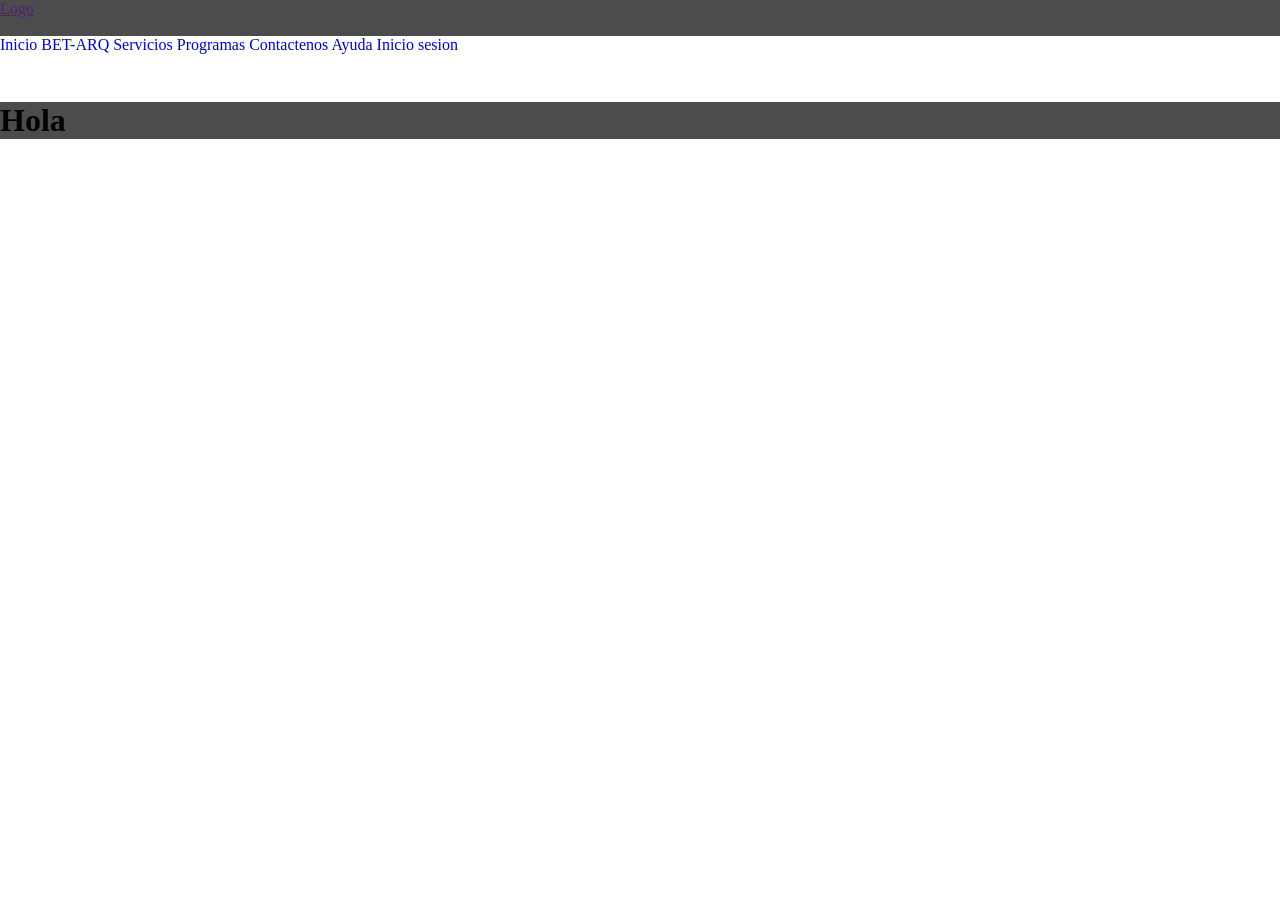
==== index.html @ fb4f270d "Inicio de header Inicio de header" ====
<!DOCTYPE html>
<html lang="es">
<head>
    <meta charset="UTF-8">
    <meta name="viewport" content="width=device-width, initial-scale=1.0">
    <link rel="stylesheet" href="estilos.css">
    <title>BET.ARQ</title>
</head>
<body>
    <!--<header>
        <h6>venta: 322 306 6703</h6>
        <h6>Correo: betarq.studio@gmail.com</h6>

        <div class="redes">

            <a href="https://web.facebook.com/Arq.henderbautista/?_rdc=1&_rdr#" target="_blank">
                <img src="imagenes.png/Logo faceboock.webp" alt="Facebook" width="30">
            </a>

            <a href="https://www.instagram.com/constructora.betarq/" target="_blank">
                <img src="imagenes.png/instragram logo.avif" alt="Instagram" width="30">
            </a>

            <a href="https://web.whatsapp.com/" target="_blank">
                <img src="imagenes.png/whatsap logo.jpg" alt="Whatsapp" width="30">
            </a>

            <a href="https://www.tiktok.com/@arq.beta24" target="_blank">
                <img src="imagenes.png/logo tiktok.avif" alt="TikTok" width="33">
            </a>

        </div>

        <a href="index.html">
            <img src="imagenes.png/logo bet.arq.jpg" alt="LogoBet.Arq" width="40">
        </a>

        <nav>
            
        </nav>
    </header>
-->

    <header>
        <div>
            <div class="contenedor-menu-arriba">
                <a href="">Logo</a>
            </div>
            <div class="nav">
                <nav class="contenedor-menu-principal">
                    <a href="index.html">
                        Inicio
                    </a>
                    <a href="Bet-ARQ.html">
                        BET-ARQ
                    </a>
                    <a href="Servicios.html">
                        Servicios
                    </a>
                    <a href="Programas.html">
                        Programas
                    </a>
                    <a href="Contactanos.html">
                        Contactenos
                    </a>
                    <a href="Ayuda.html">
                        Ayuda
                    </a>
                    <a href="InicioSesion.html">
                        Inicio sesion 
                    </a>
                </nav>
            </div>
        </div>

        <div class="contenido">
            <h1>Hola</h1>
        </div>
        
    </header>



    
</body>
</html>
---- estilos.css ----
header {
    position: fixed;
    top: 0;
    left: 0;
    right: 0;
    width: 100%;
    height: 300px;
    z-index: 1000;
}

.nav nav a {
    text-decoration: none;
}   

.contenedor-menu-principal {
    background-color: #FFFFFF;
    height: 66px;
}

.contenedor-menu-arriba {
    background-color: #4C4C4C;
    height: 36px;
}

.contenido {
    background-color: #4C4C4C;
}

.contenido h1 {
    margin: 0;
}
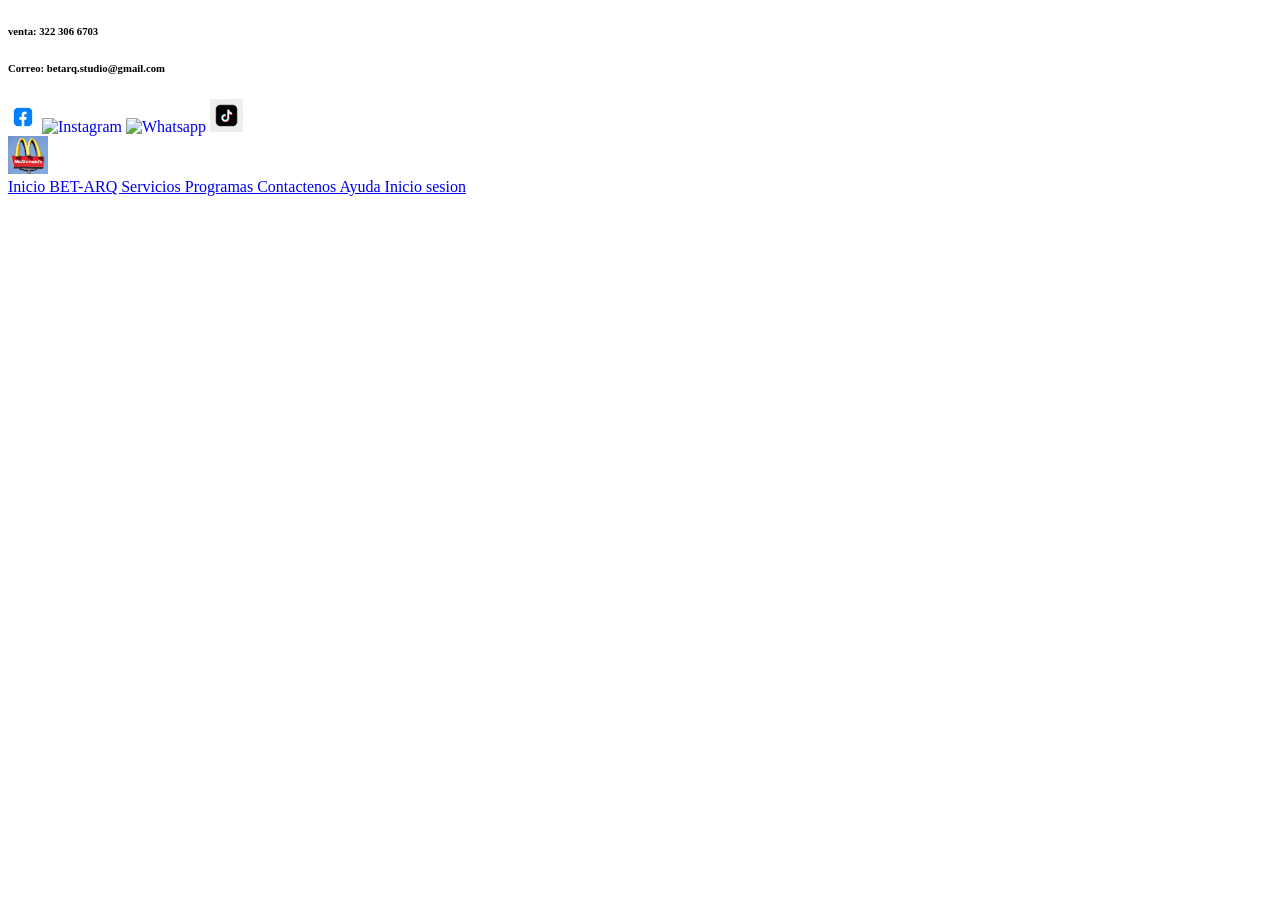
==== commit 8d07aa46: "Add files via upload" ====
--- a/index.html
+++ b/index.html
@@ -3,11 +3,11 @@
 <head>
     <meta charset="UTF-8">
     <meta name="viewport" content="width=device-width, initial-scale=1.0">
-    <link rel="stylesheet" href="estilos.css">
+    <link rel="stylesheet" href="index.css">
     <title>BET.ARQ</title>
 </head>
 <body>
-    <!--<header>
+    <header>
         <h6>venta: 322 306 6703</h6>
         <h6>Correo: betarq.studio@gmail.com</h6>
 
@@ -36,48 +36,30 @@
         </a>
 
         <nav>
-            
+            <a href="index.html">
+                Inicio
+            </a>
+            <a href="Bet-ARQ.html">
+                BET-ARQ
+            </a>
+            <a href="Servicios.html">
+                Servicios
+            </a>
+            <a href="Programas.html">
+                Programas
+            </a>
+            <a href="Contactanos.html">
+                Contactenos
+            </a>
+            <a href="Ayuda.html">
+                Ayuda
+            </a>
+            <a href="InicioSesion.html">
+                Inicio sesion 
+            </a>
         </nav>
     </header>
--->
 
-    <header>
-        <div>
-            <div class="contenedor-menu-arriba">
-                <a href="">Logo</a>
-            </div>
-            <div class="nav">
-                <nav class="contenedor-menu-principal">
-                    <a href="index.html">
-                        Inicio
-                    </a>
-                    <a href="Bet-ARQ.html">
-                        BET-ARQ
-                    </a>
-                    <a href="Servicios.html">
-                        Servicios
-                    </a>
-                    <a href="Programas.html">
-                        Programas
-                    </a>
-                    <a href="Contactanos.html">
-                        Contactenos
-                    </a>
-                    <a href="Ayuda.html">
-                        Ayuda
-                    </a>
-                    <a href="InicioSesion.html">
-                        Inicio sesion 
-                    </a>
-                </nav>
-            </div>
-        </div>
-
-        <div class="contenido">
-            <h1>Hola</h1>
-        </div>
-        
-    </header>
 
 
 
--- a/index.css
+++ b/index.css
@@ -0,0 +1,3 @@
+.redes a{
+    text-decoration: none;
+}
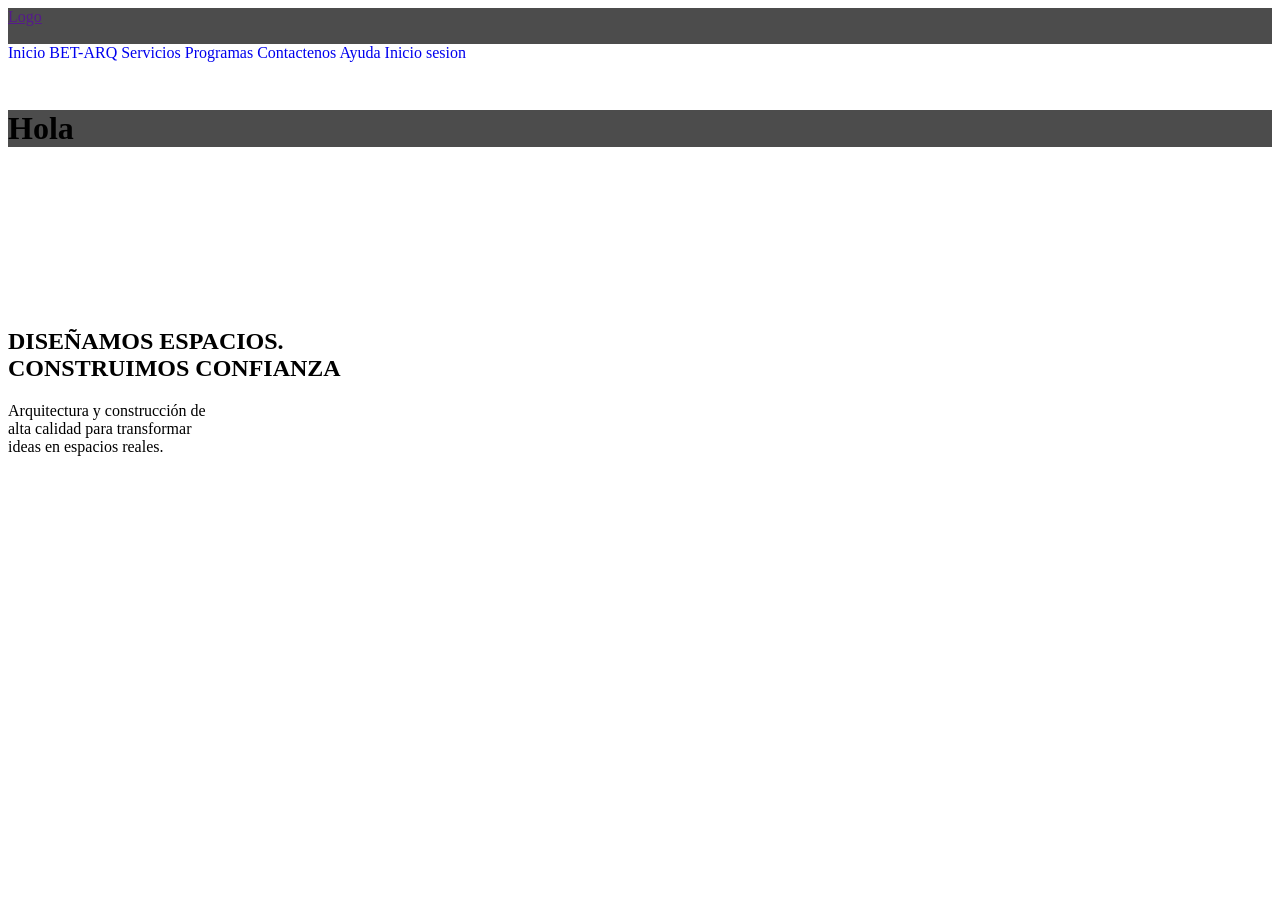
==== commit 1ec5b9ad: "Contenido Contenido del inicio de página" ====
--- a/index.html
+++ b/index.html
@@ -3,11 +3,11 @@
 <head>
     <meta charset="UTF-8">
     <meta name="viewport" content="width=device-width, initial-scale=1.0">
-    <link rel="stylesheet" href="index.css">
+    <link rel="stylesheet" href="estilos.css">
     <title>BET.ARQ</title>
 </head>
 <body>
-    <header>
+    <!--<header>
         <h6>venta: 322 306 6703</h6>
         <h6>Correo: betarq.studio@gmail.com</h6>
 
@@ -36,31 +36,66 @@
         </a>
 
         <nav>
-            <a href="index.html">
-                Inicio
-            </a>
-            <a href="Bet-ARQ.html">
-                BET-ARQ
-            </a>
-            <a href="Servicios.html">
-                Servicios
-            </a>
-            <a href="Programas.html">
-                Programas
-            </a>
-            <a href="Contactanos.html">
-                Contactenos
-            </a>
-            <a href="Ayuda.html">
-                Ayuda
-            </a>
-            <a href="InicioSesion.html">
-                Inicio sesion 
-            </a>
+            
         </nav>
     </header>
+-->
 
+    <header>
+        <div>
+            <div class="contenedor-menu-arriba">
+                <a href="">Logo</a>
+            </div>
+            <div class="nav">
+                <nav class="contenedor-menu-principal">
+                    <a href="index.html">
+                        Inicio
+                    </a>
+                    <a href="Bet-ARQ.html">
+                        BET-ARQ
+                    </a>
+                    <a href="Servicios.html">
+                        Servicios
+                    </a>
+                    <a href="Programas.html">
+                        Programas
+                    </a>
+                    <a href="Contactanos.html">
+                        Contactenos
+                    </a>
+                    <a href="Ayuda.html">
+                        Ayuda
+                    </a>
+                    <a href="InicioSesion.html">
+                        Inicio sesion 
+                    </a>
+                </nav>
+            </div>
+        </div>
 
+        <div class="contenido">
+            <h1>Hola</h1>
+        </div>
+        
+    </header>
+
+    <section class="Inicio">
+        <div class="inicio-contenido">
+            <h1>
+                DISEÑAMOS ESPACIOS.<br>
+                CONSTRUIMOS CONFIANZA
+            </h1>
+        
+            <p>
+                Arquitectura y construcción de <br>
+                alta calidad para transformar <br>
+                ideas en espacios reales.
+            </p>
+
+        </div>
+    </section>
+
+    
 
 
     
--- a/estilos.css
+++ b/estilos.css
@@ -0,0 +1,32 @@
+
+header {
+   
+    top: 0;
+    left: 0;
+    right: 0;
+    width: 100%;
+    height: 300px;
+    z-index: 1000;
+}
+
+.nav nav a {
+    text-decoration: none;
+}   
+
+.contenedor-menu-principal {
+    background-color: #FFFFFF;
+    height: 66px;
+}
+
+.contenedor-menu-arriba {
+    background-color: #4C4C4C;
+    height: 36px;
+}
+
+.contenido {
+    background-color: #4C4C4C;
+}
+
+.contenido h1 {
+    margin: 0;
+}
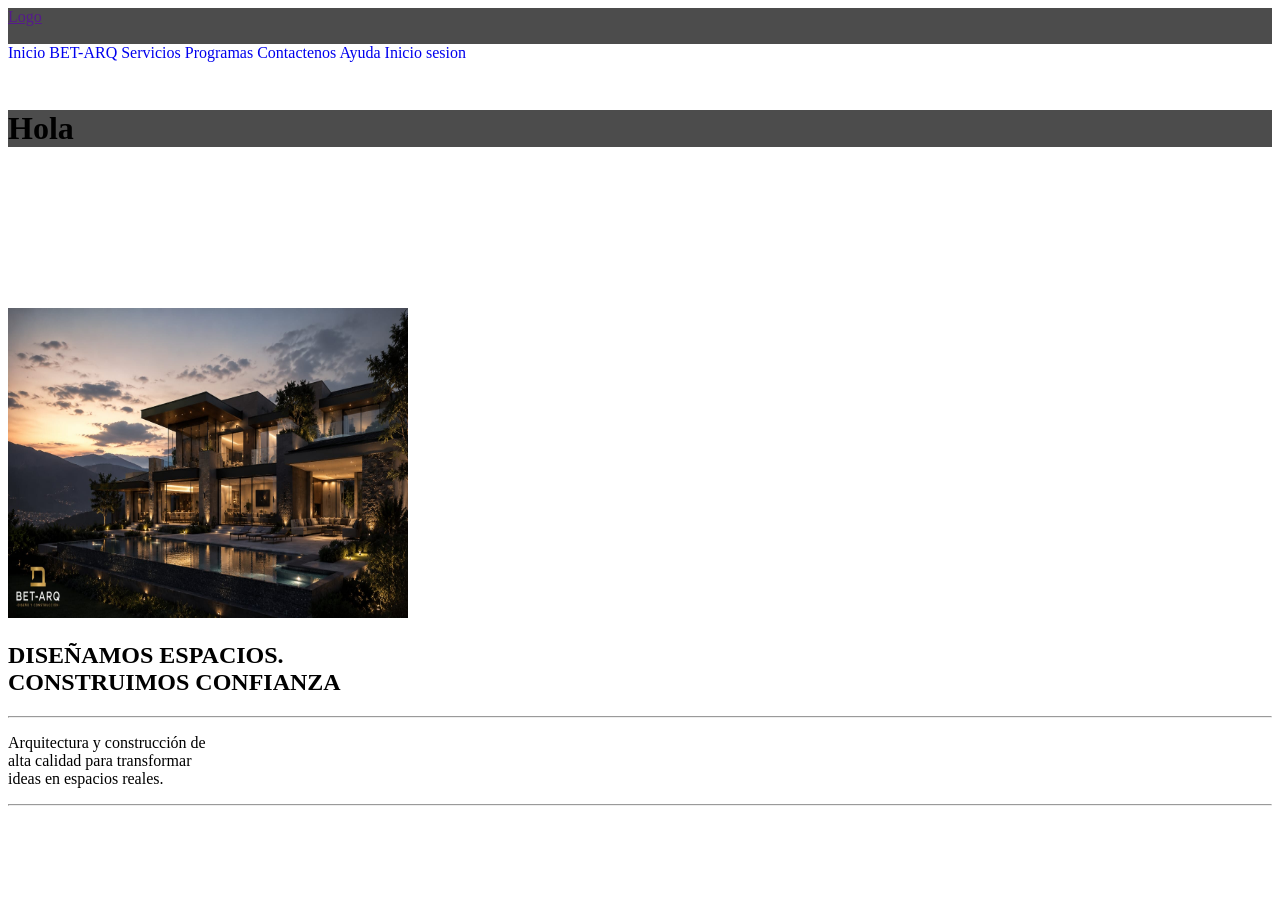
==== commit b74f9eee: "cambios Líneas, clases, imagen y un contenido del css" ====
--- a/index.html
+++ b/index.html
@@ -80,17 +80,24 @@
     </header>
 
     <section class="Inicio">
+
+        <div class="casa-referencia">
+            <img src="imagenes.png/Casa index bet.arq.jpeg" alt="Referencia">
+        </div>
+
         <div class="inicio-contenido">
             <h1>
                 DISEÑAMOS ESPACIOS.<br>
                 CONSTRUIMOS CONFIANZA
             </h1>
+            <hr>
         
             <p>
                 Arquitectura y construcción de <br>
                 alta calidad para transformar <br>
                 ideas en espacios reales.
             </p>
+            <hr>
 
         </div>
     </section>
--- a/estilos.css
+++ b/estilos.css
@@ -29,4 +29,9 @@
 
 .contenido h1 {
     margin: 0;
+}
+
+.casa-referencia img{
+    height: 310px;
+    width: 400px;
 }
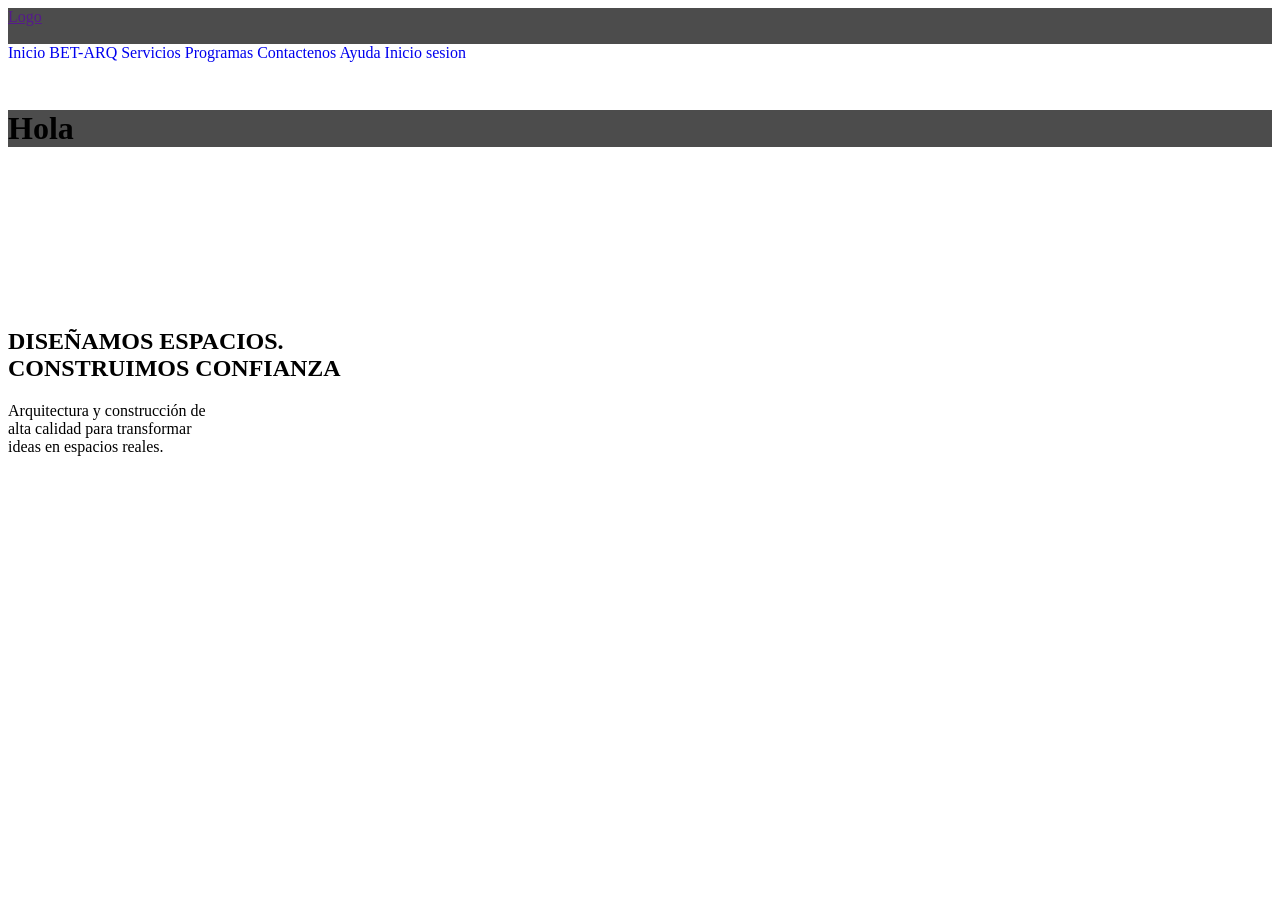
==== commit 9eaf694d: "División de trabajo En las páginas que se están trabajando actualmente se establecieron divisiones d" ====
--- a/index.html
+++ b/index.html
@@ -41,6 +41,7 @@
     </header>
 -->
 
+<!-- SANTIAGO -->
     <header>
         <div>
             <div class="contenedor-menu-arriba">
@@ -79,25 +80,20 @@
         
     </header>
 
+<!-- LEIDY -->
+ 
     <section class="Inicio">
-
-        <div class="casa-referencia">
-            <img src="imagenes.png/Casa index bet.arq.jpeg" alt="Referencia">
-        </div>
-
         <div class="inicio-contenido">
             <h1>
                 DISEÑAMOS ESPACIOS.<br>
                 CONSTRUIMOS CONFIANZA
             </h1>
-            <hr>
         
             <p>
                 Arquitectura y construcción de <br>
                 alta calidad para transformar <br>
                 ideas en espacios reales.
             </p>
-            <hr>
 
         </div>
     </section>
--- a/estilos.css
+++ b/estilos.css
@@ -1,3 +1,5 @@
+
+/* SANTIAGO */
 
 header {
    
@@ -31,7 +33,4 @@
     margin: 0;
 }
 
-.casa-referencia img{
-    height: 310px;
-    width: 400px;
-}+/* LEIDY */
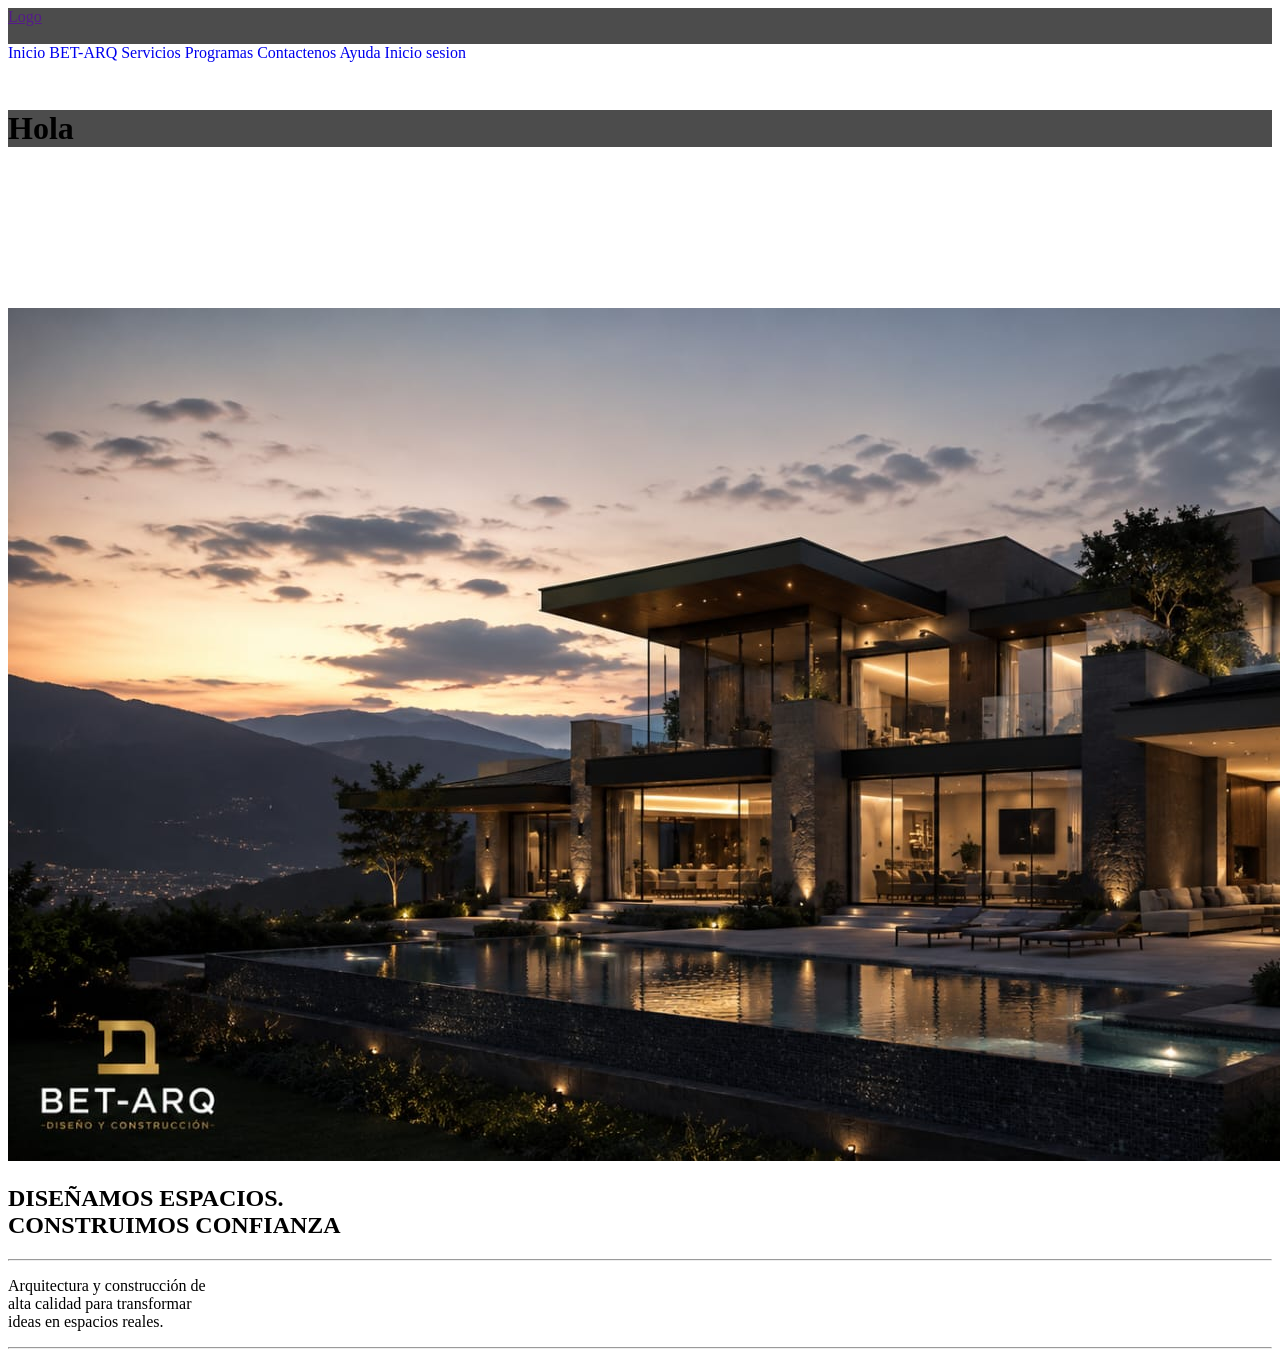
==== commit 1efee45f: "Merge branch 'main' of https://github.com/lormaster/BET-ARQ" ====
--- a/index.html
+++ b/index.html
@@ -83,17 +83,24 @@
 <!-- LEIDY -->
  
     <section class="Inicio">
+
+        <div class="casa-referencia">
+            <img src="imagenes.png/Casa index bet.arq.jpeg" alt="Referencia">
+        </div>
+
         <div class="inicio-contenido">
             <h1>
                 DISEÑAMOS ESPACIOS.<br>
                 CONSTRUIMOS CONFIANZA
             </h1>
+            <hr>
         
             <p>
                 Arquitectura y construcción de <br>
                 alta calidad para transformar <br>
                 ideas en espacios reales.
             </p>
+            <hr>
 
         </div>
     </section>
--- a/estilos.css
+++ b/estilos.css
@@ -33,4 +33,4 @@
     margin: 0;
 }
 
-/* LEIDY */+/* LEIDY */
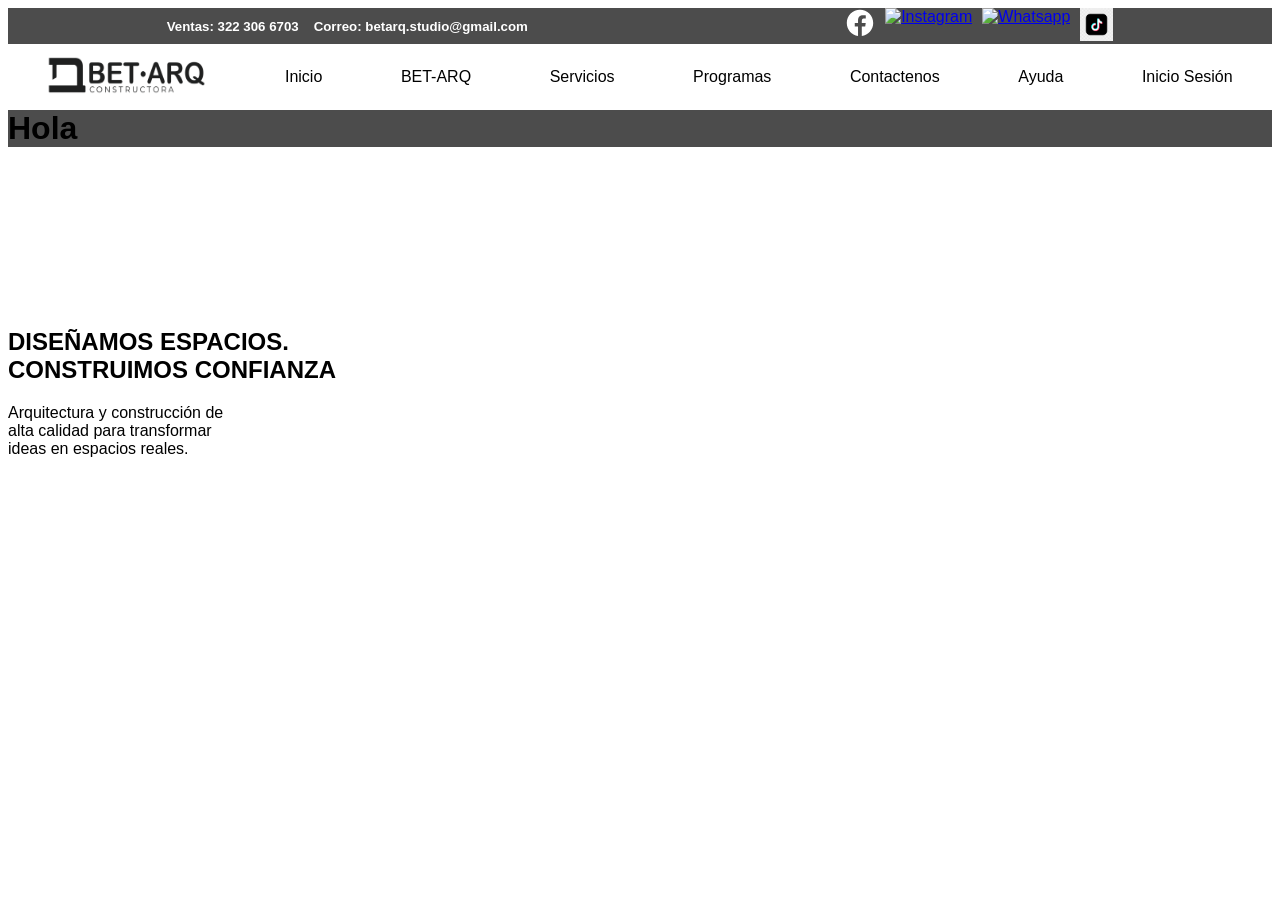
==== commit 89c16d2c: "Avance de Header Se pusieron las divisiones entre el header superior y el header inferior.  Header s" ====
--- a/index.html
+++ b/index.html
@@ -8,28 +8,7 @@
 </head>
 <body>
     <!--<header>
-        <h6>venta: 322 306 6703</h6>
-        <h6>Correo: betarq.studio@gmail.com</h6>
-
-        <div class="redes">
-
-            <a href="https://web.facebook.com/Arq.henderbautista/?_rdc=1&_rdr#" target="_blank">
-                <img src="imagenes.png/Logo faceboock.webp" alt="Facebook" width="30">
-            </a>
-
-            <a href="https://www.instagram.com/constructora.betarq/" target="_blank">
-                <img src="imagenes.png/instragram logo.avif" alt="Instagram" width="30">
-            </a>
-
-            <a href="https://web.whatsapp.com/" target="_blank">
-                <img src="imagenes.png/whatsap logo.jpg" alt="Whatsapp" width="30">
-            </a>
-
-            <a href="https://www.tiktok.com/@arq.beta24" target="_blank">
-                <img src="imagenes.png/logo tiktok.avif" alt="TikTok" width="33">
-            </a>
-
-        </div>
+        
 
         <a href="index.html">
             <img src="imagenes.png/logo bet.arq.jpg" alt="LogoBet.Arq" width="40">
@@ -44,13 +23,41 @@
 <!-- SANTIAGO -->
     <header>
         <div>
-            <div class="contenedor-menu-arriba">
-                <a href="">Logo</a>
-            </div>
             <div class="nav">
-                <nav class="contenedor-menu-principal">
+                <div class="header">
+                    <div class="header-left">
+                        <h5>Ventas: 322 306 6703</h5>
+                        <h5>Correo: betarq.studio@gmail.com</h5>
+                    </div>
+                    <div class="header-right">
+
+                        <a href="https://web.facebook.com/Arq.henderbautista/?_rdc=1&_rdr#" target="_blank">
+                            <img src="imagenes.png/facebook.svg" alt="Facebook" width="30">
+                        </a>
+
+                        <a href="https://www.instagram.com/constructora.betarq/" target="_blank">
+                            <img src="imagenes.png/instragram logo.avif" alt="Instagram" width="30">
+                        </a>
+
+                        <a href="https://web.whatsapp.com/" target="_blank">
+                            <img src="imagenes.png/whatsap logo.jpg" alt="Whatsapp" width="30">
+                        </a>
+
+                        <a href="https://www.tiktok.com/@arq.beta24" target="_blank">
+                            <img src="imagenes.png/logo tiktok.avif" alt="TikTok" width="33">
+                        </a>
+
+                    </div>       
+                </div>
+
+                <nav class="header-nav">
+
                     <a href="index.html">
-                        Inicio
+                        <img class="BETARQ" src="imagenes.png/Logo - BET.ARQ/LOGO BET-ART CONSTRUCTORAMesa de trabajo 3.png" alt="BET-ARQ">
+                    </a>
+                    
+                    <a href="index.html">
+                    Inicio
                     </a>
                     <a href="Bet-ARQ.html">
                         BET-ARQ
@@ -68,8 +75,9 @@
                         Ayuda
                     </a>
                     <a href="InicioSesion.html">
-                        Inicio sesion 
+                        Inicio Sesión 
                     </a>
+                    
                 </nav>
             </div>
         </div>
@@ -81,26 +89,19 @@
     </header>
 
 <!-- LEIDY -->
- 
+
     <section class="Inicio">
-
-        <div class="casa-referencia">
-            <img src="imagenes.png/Casa index bet.arq.jpeg" alt="Referencia">
-        </div>
-
         <div class="inicio-contenido">
             <h1>
                 DISEÑAMOS ESPACIOS.<br>
                 CONSTRUIMOS CONFIANZA
             </h1>
-            <hr>
         
             <p>
                 Arquitectura y construcción de <br>
                 alta calidad para transformar <br>
                 ideas en espacios reales.
             </p>
-            <hr>
 
         </div>
     </section>
--- a/estilos.css
+++ b/estilos.css
@@ -1,8 +1,11 @@
+
+* {
+    font-family: Arial, Helvetica, sans-serif;
+}
 
 /* SANTIAGO */
 
 header {
-   
     top: 0;
     left: 0;
     right: 0;
@@ -11,18 +14,44 @@
     z-index: 1000;
 }
 
-.nav nav a {
+.header-nav a {
     text-decoration: none;
 }   
 
-.contenedor-menu-principal {
+.header {
+    background-color: #4C4C4C;
+    height: 36px;
+    display: flex;
+    color: white;
+    align-items: center;
+    justify-content: space-around;
+}
+
+.header-left {
+    display: flex;
+    gap: 15px;
+}
+
+.header-right {
+    display: flex;
+    gap: 10px;
+}
+
+.header-nav {
     background-color: #FFFFFF;
     height: 66px;
+    display: flex;
+    justify-content: space-around;
+    align-items: center;
 }
 
-.contenedor-menu-arriba {
-    background-color: #4C4C4C;
-    height: 36px;
+.header-nav a {
+    color: black;
+}
+
+.BETARQ {
+    width: 159.16px;
+    height: 37.06px;
 }
 
 .contenido {
@@ -33,4 +62,4 @@
     margin: 0;
 }
 
-/* LEIDY */
+/* LEIDY */
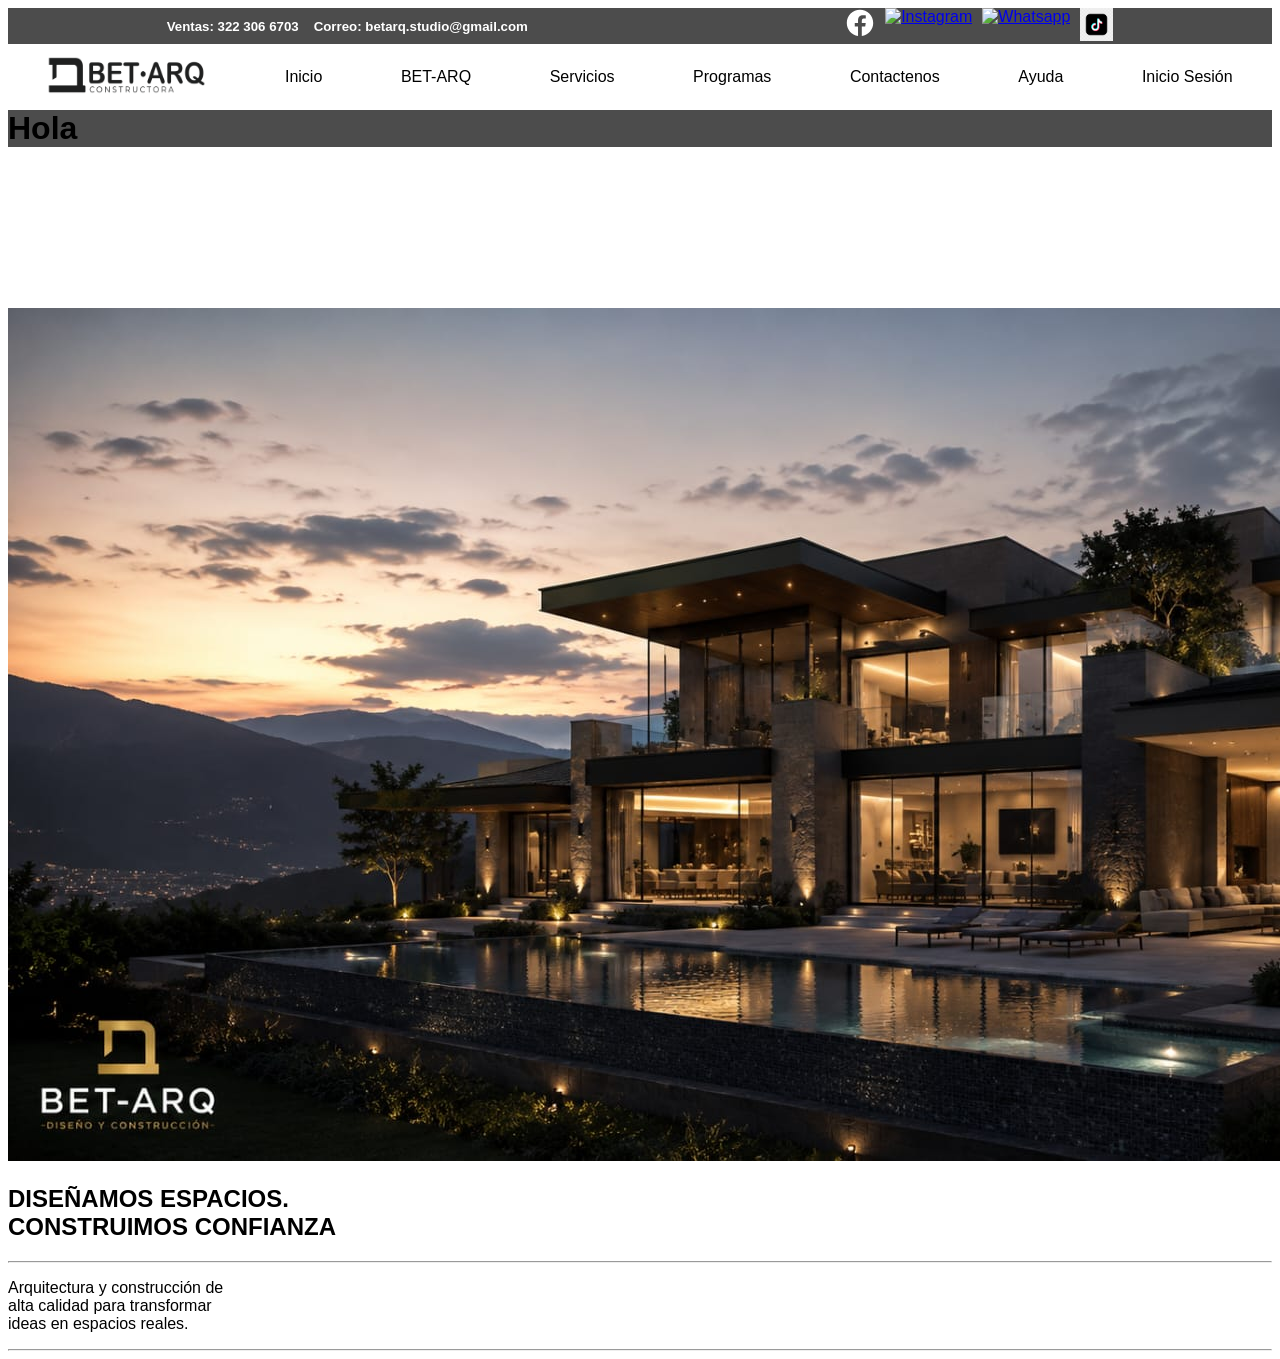
==== commit 579acba0: "Merge branch 'main' of https://github.com/lormaster/BET-ARQ" ====
--- a/index.html
+++ b/index.html
@@ -91,17 +91,24 @@
 <!-- LEIDY -->
 
     <section class="Inicio">
+
+        <div class="casa-referencia">
+            <img src="imagenes.png/Casa index bet.arq.jpeg" alt="Referencia">
+        </div>
+
         <div class="inicio-contenido">
             <h1>
                 DISEÑAMOS ESPACIOS.<br>
                 CONSTRUIMOS CONFIANZA
             </h1>
+            <hr>
         
             <p>
                 Arquitectura y construcción de <br>
                 alta calidad para transformar <br>
                 ideas en espacios reales.
             </p>
+            <hr>
 
         </div>
     </section>
--- a/estilos.css
+++ b/estilos.css
@@ -62,4 +62,4 @@
     margin: 0;
 }
 
-/* LEIDY */+/* LEIDY */
